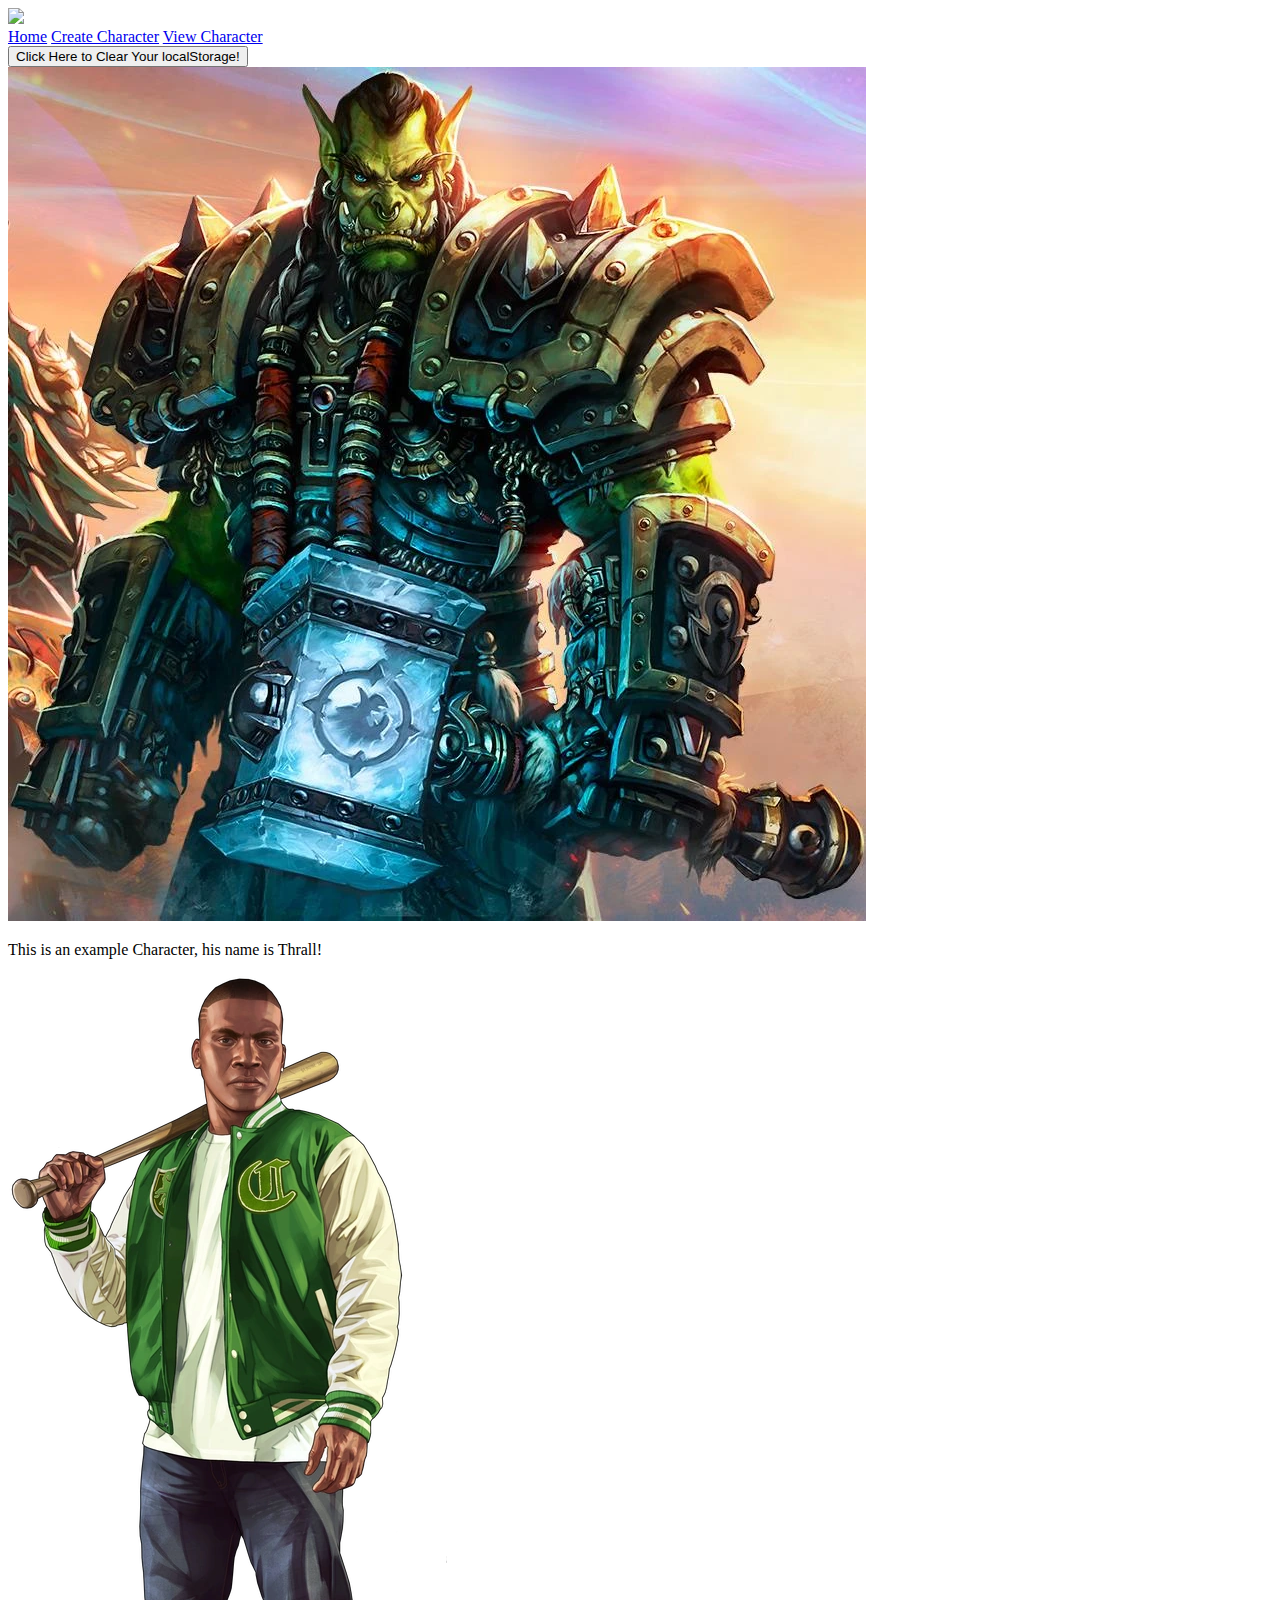
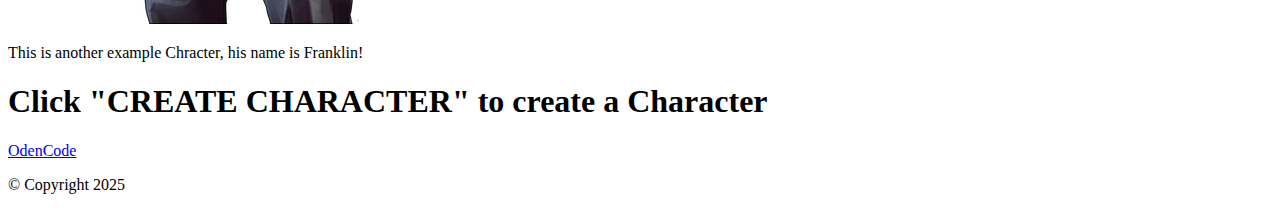
==== index.html @ 66523ed3 "trying Aagain" ====
<!DOCTYPE html>
<html lang="en">
<head>
    <meta charset="UTF-8">
    <meta name="viewport" content="width=device-width, initial-scale=1.0">
    <title>Welcome!</title>
    <link rel = "stylesheet" href = "style.css">
</head>
<body>
    <main>
        <div class = "navbar-container" id = "navbar-container">
            <img src = "resources/Logo.png">
            <nav class = "navbar" id = "navbar">
                <a href = "./index.html">Home</a>
                <a href = "./configure.html">Create Character</a>
                <a href = "./view.html">View Character</a>
            </nav>
            <button onclick="localStorage.clear()">Click Here to Clear Your localStorage!</button>
        </div>
        <div class = "example-card" id = "example-card">
            <div class = "example-container" id = "ex.1">
                <img src = "/Assets/img/Thrall.webp"/>
                <p>This is an example Character, his name is Thrall!</p>
            </div>
            </div>
            <div class = "example-card" id = "example-card">
                <div class = "example-container" id = "ex.2">
                    <img src = "/Assets/img/Frank.webp"/>
                    <p>This is another example Chracter, his name is Franklin!</p>
                </div>

        <h1 id = "weirdmsg">Click "CREATE CHARACTER" to create a Character</h1>
                
        <script src = "/Assets/js/home.js"></script>
    </main>
</body>
<footer class = "container" id = "footer-container">
    <a href = "https://github.com/IsaiahOden">OdenCode</a>
    <p>&copy; Copyright 2025</p>
</footer>
</html>
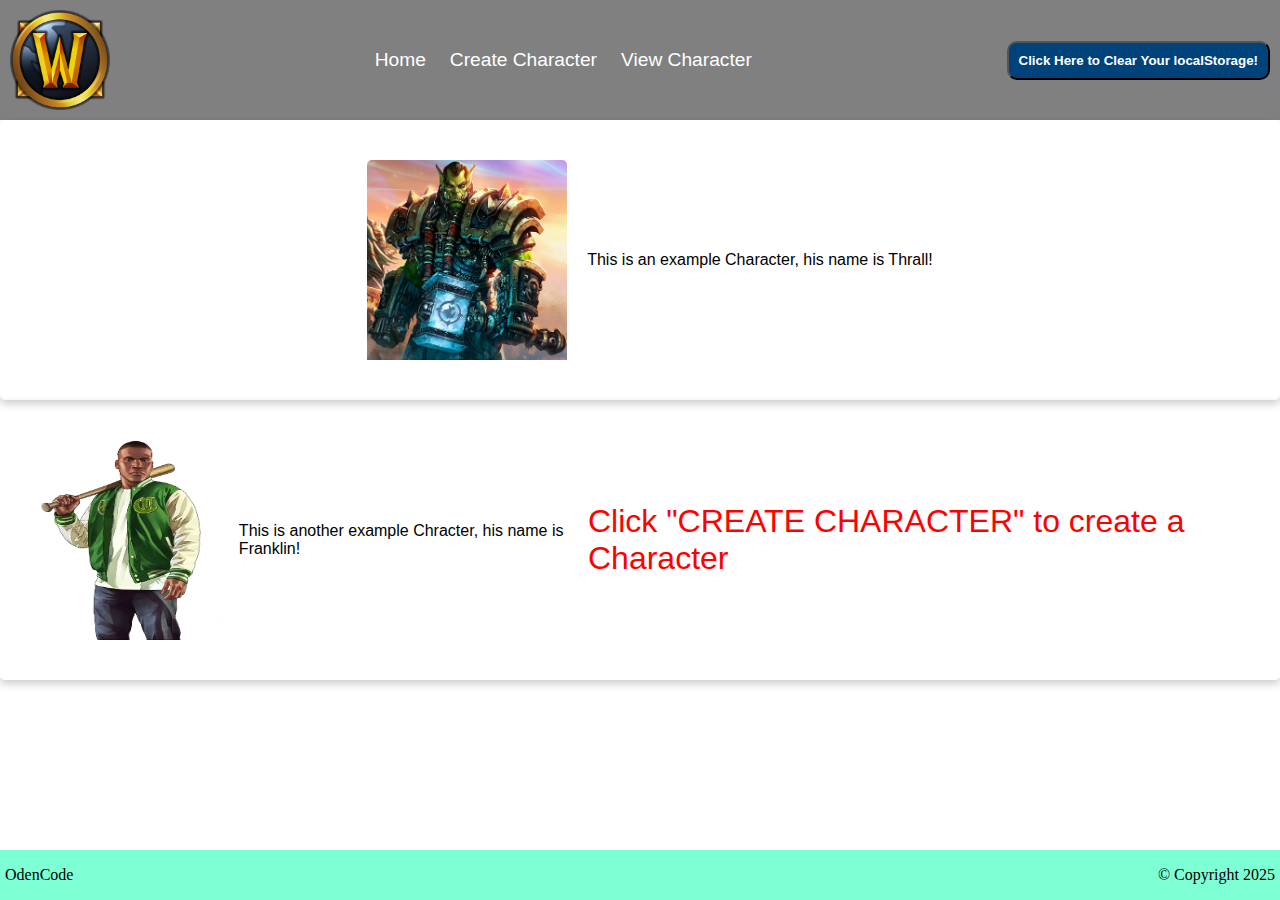
==== commit 06e87333: "triedAagain" ====
--- a/index.html
+++ b/index.html
@@ -4,12 +4,12 @@
     <meta charset="UTF-8">
     <meta name="viewport" content="width=device-width, initial-scale=1.0">
     <title>Welcome!</title>
-    <link rel = "stylesheet" href = "style.css">
+    <link rel = "stylesheet" href = "/Assets/css/style.css">
 </head>
 <body>
     <main>
         <div class = "navbar-container" id = "navbar-container">
-            <img src = "resources/Logo.png">
+            <img src = "/Assets/img/Logo.png">
             <nav class = "navbar" id = "navbar">
                 <a href = "./index.html">Home</a>
                 <a href = "./configure.html">Create Character</a>
--- a/Assets/css/style.css
+++ b/Assets/css/style.css
@@ -0,0 +1,160 @@
+.navbar-container {
+    display: flex;
+    justify-content: space-between;
+    align-items: center;
+    background-color: gray;
+}
+
+.navbar > a {
+    padding: 10px;
+    font-size: larger;
+    text-decoration: none;
+    color: white;
+    font-family: sans-serif;
+    
+}
+
+.navbar-container > img {
+    width: 100px;
+    height: 100px;
+    padding: 10px;
+}
+
+.navbar-container > button {
+    margin-right: 10px;
+    background-color: #00437A ;
+    color: white;
+    padding: 10px;
+    font-family: sans-serif;
+    font-weight: bold;
+    border-radius: 10px;
+}
+
+.example-card {
+    display: flex;
+    flex-direction: row;
+    justify-content: space-around;
+    align-items: center;
+    padding: 20px;
+    box-shadow: 0 4px 8px 0 rgba(0,0,0,0.2);
+    transition: 0.3s;
+    border-radius: 5px; /* 5px rounded corners */
+    width: auto;
+}
+
+.example-container {
+    display: flex;
+    align-items: center;
+    justify-content: space-evenly;
+}
+
+
+.example-container > img {
+    border-radius: 5px 5px 0 0;
+    width: 200px;
+    height: 200px;
+    margin: 20px;
+}
+
+.example-container > p {
+    font-family: sans-serif
+}
+
+
+body {
+    min-height: 100vh;
+    margin: 0;
+    display: flex;
+    flex-direction: column;
+}
+
+h1 {
+    font-family: Impact, Haettenschweiler, 'Arial Narrow Bold', sans-serif;
+}
+
+#weirdmsg {
+    color: red;
+    font-weight: lighter;
+    font-family: Impact, Haettenschweiler, 'Arial Narrow Bold', sans-serif;
+}
+
+h3 {
+    font-weight: lighter;
+    font-family: Impact, Haettenschweiler, 'Arial Narrow Bold', sans-serif;
+}
+
+main {
+    flex: 1;
+}
+
+main > p {
+    font-family: sans-serif;
+}
+
+footer{
+    background-color: aquamarine;
+    bottom: 0;
+    width: 100%;
+    min-height: 50px;
+    display: inline-flex;
+    align-items: center;
+    justify-content: space-between;
+}
+
+footer > a {
+    color: black;
+    display: inline;
+    /* justify-content: space-evenly; */
+    text-decoration: none;
+    /* align-items: center; */
+    margin: 5px;
+}
+
+footer > p {
+    display: inline;
+    /* justify-content: space-between; */
+    margin: 5px;
+}
+
+#char-image {
+    display: flex;
+    height: 250px;
+    width: 400px;
+    visibility: hidden;
+    justify-content: space-evenly;
+    padding: 10px;
+}
+
+#viewBTN {
+    display: flex;
+    margin-left: 40lh;
+    margin-top: 40px;
+    background-color: #00437A;
+    color: white;
+    padding: 25px;
+    box-shadow: 0 8px 16px 0 rgba(0,0,0,0.2), 0 6px 20px 0 rgba(0,0,0,0.19);
+    border-radius: 300px;
+    font-family: sans-serif;
+    
+}
+
+.card {
+    /* Add shadows to create the "card" effect */
+    box-shadow: 0 4px 8px 0 rgba(0,0,0,0.2);
+    transition: 0.3s;
+    width: 15%;
+    display: inline-flex;
+    margin-left: 70px;
+    margin-top: 50px;
+    justify-content: space-evenly;
+    align-items: center;
+    
+  }
+
+  .card:hover {
+    box-shadow: 0 8px 16px 0 rgba(0,0,0,0.2);
+  }
+
+  .card-container {
+    padding: 2px 16px;
+  }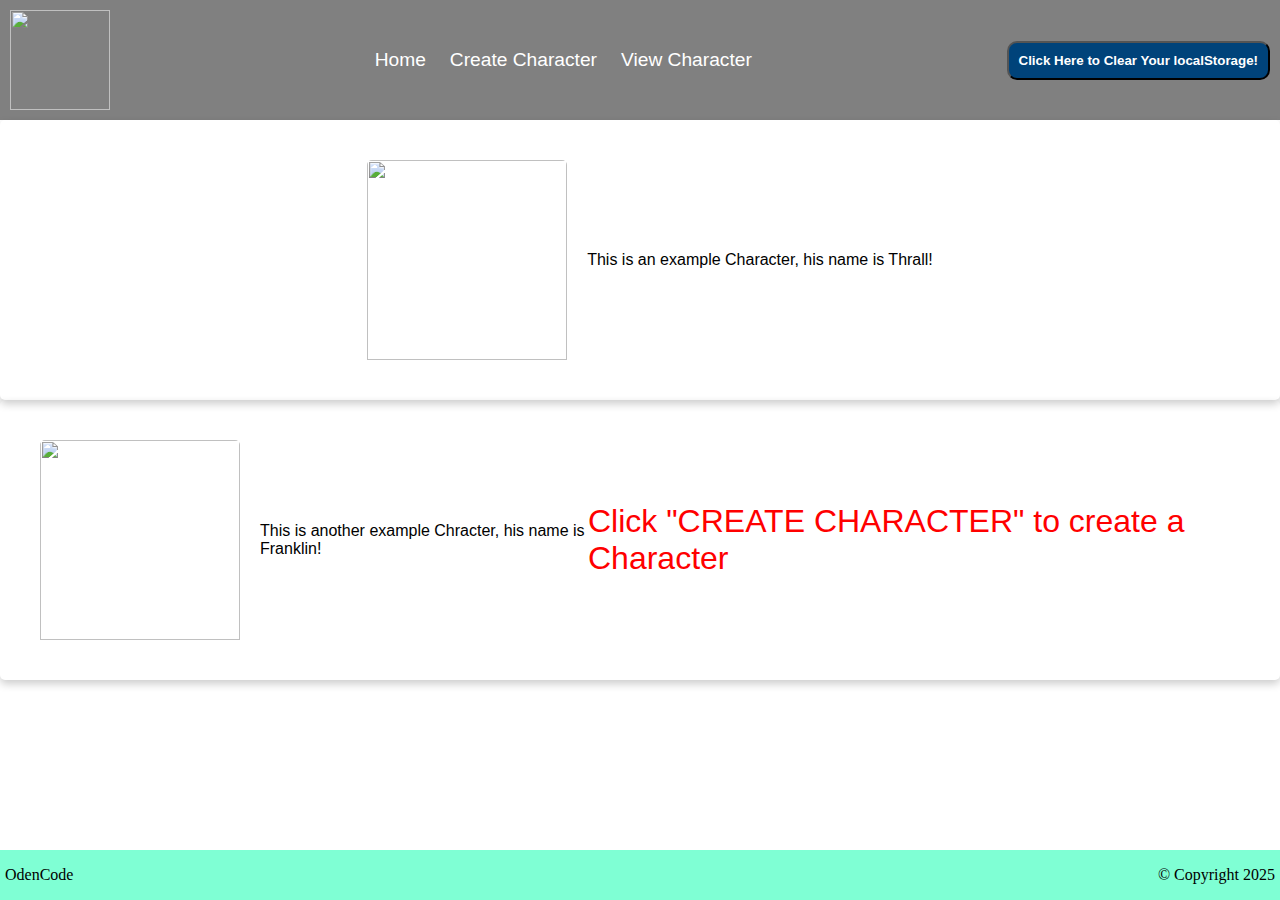
==== commit 1b3ef74c: "try this" ====
--- a/index.html
+++ b/index.html
@@ -9,7 +9,7 @@
 <body>
     <main>
         <div class = "navbar-container" id = "navbar-container">
-            <img src = "/Assets/img/Logo.png">
+            <img src = "assets/img/Logo.png">
             <nav class = "navbar" id = "navbar">
                 <a href = "./index.html">Home</a>
                 <a href = "./configure.html">Create Character</a>
@@ -19,19 +19,19 @@
         </div>
         <div class = "example-card" id = "example-card">
             <div class = "example-container" id = "ex.1">
-                <img src = "/Assets/img/Thrall.webp"/>
+                <img src = "assets/img/Thrall.webp"/>
                 <p>This is an example Character, his name is Thrall!</p>
             </div>
             </div>
             <div class = "example-card" id = "example-card">
                 <div class = "example-container" id = "ex.2">
-                    <img src = "/Assets/img/Frank.webp"/>
+                    <img src = "assets/img/Frank.webp"/>
                     <p>This is another example Chracter, his name is Franklin!</p>
                 </div>
 
         <h1 id = "weirdmsg">Click "CREATE CHARACTER" to create a Character</h1>
                 
-        <script src = "/Assets/js/home.js"></script>
+        <script src = "assets/js/home.js"></script>
     </main>
 </body>
 <footer class = "container" id = "footer-container">
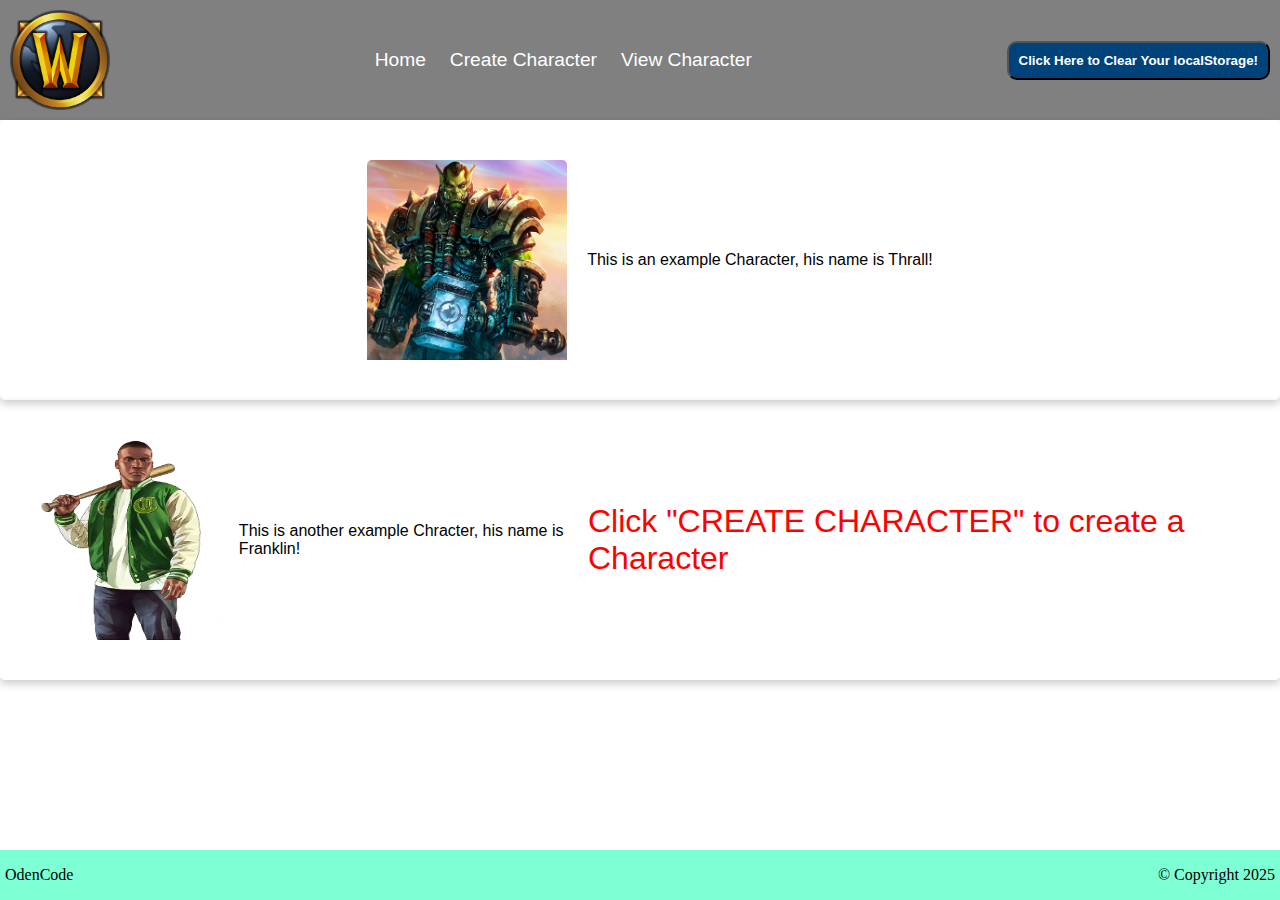
==== commit e08d3d47: "final Assets --> assets change" ====
--- a/index.html
+++ b/index.html
@@ -4,7 +4,7 @@
     <meta charset="UTF-8">
     <meta name="viewport" content="width=device-width, initial-scale=1.0">
     <title>Welcome!</title>
-    <link rel = "stylesheet" href = "/Assets/css/style.css">
+    <link rel = "stylesheet" href = "assets/css/style.css">
 </head>
 <body>
     <main>
--- a/assets/css/style.css
+++ b/assets/css/style.css
@@ -0,0 +1,160 @@
+.navbar-container {
+    display: flex;
+    justify-content: space-between;
+    align-items: center;
+    background-color: gray;
+}
+
+.navbar > a {
+    padding: 10px;
+    font-size: larger;
+    text-decoration: none;
+    color: white;
+    font-family: sans-serif;
+    
+}
+
+.navbar-container > img {
+    width: 100px;
+    height: 100px;
+    padding: 10px;
+}
+
+.navbar-container > button {
+    margin-right: 10px;
+    background-color: #00437A ;
+    color: white;
+    padding: 10px;
+    font-family: sans-serif;
+    font-weight: bold;
+    border-radius: 10px;
+}
+
+.example-card {
+    display: flex;
+    flex-direction: row;
+    justify-content: space-around;
+    align-items: center;
+    padding: 20px;
+    box-shadow: 0 4px 8px 0 rgba(0,0,0,0.2);
+    transition: 0.3s;
+    border-radius: 5px; /* 5px rounded corners */
+    width: auto;
+}
+
+.example-container {
+    display: flex;
+    align-items: center;
+    justify-content: space-evenly;
+}
+
+
+.example-container > img {
+    border-radius: 5px 5px 0 0;
+    width: 200px;
+    height: 200px;
+    margin: 20px;
+}
+
+.example-container > p {
+    font-family: sans-serif
+}
+
+
+body {
+    min-height: 100vh;
+    margin: 0;
+    display: flex;
+    flex-direction: column;
+}
+
+h1 {
+    font-family: Impact, Haettenschweiler, 'Arial Narrow Bold', sans-serif;
+}
+
+#weirdmsg {
+    color: red;
+    font-weight: lighter;
+    font-family: Impact, Haettenschweiler, 'Arial Narrow Bold', sans-serif;
+}
+
+h3 {
+    font-weight: lighter;
+    font-family: Impact, Haettenschweiler, 'Arial Narrow Bold', sans-serif;
+}
+
+main {
+    flex: 1;
+}
+
+main > p {
+    font-family: sans-serif;
+}
+
+footer{
+    background-color: aquamarine;
+    bottom: 0;
+    width: 100%;
+    min-height: 50px;
+    display: inline-flex;
+    align-items: center;
+    justify-content: space-between;
+}
+
+footer > a {
+    color: black;
+    display: inline;
+    /* justify-content: space-evenly; */
+    text-decoration: none;
+    /* align-items: center; */
+    margin: 5px;
+}
+
+footer > p {
+    display: inline;
+    /* justify-content: space-between; */
+    margin: 5px;
+}
+
+#char-image {
+    display: flex;
+    height: 250px;
+    width: 400px;
+    visibility: hidden;
+    justify-content: space-evenly;
+    padding: 10px;
+}
+
+#viewBTN {
+    display: flex;
+    margin-left: 40lh;
+    margin-top: 40px;
+    background-color: #00437A;
+    color: white;
+    padding: 25px;
+    box-shadow: 0 8px 16px 0 rgba(0,0,0,0.2), 0 6px 20px 0 rgba(0,0,0,0.19);
+    border-radius: 300px;
+    font-family: sans-serif;
+    
+}
+
+.card {
+    /* Add shadows to create the "card" effect */
+    box-shadow: 0 4px 8px 0 rgba(0,0,0,0.2);
+    transition: 0.3s;
+    width: 15%;
+    display: inline-flex;
+    margin-left: 70px;
+    margin-top: 50px;
+    justify-content: space-evenly;
+    align-items: center;
+    
+  }
+
+  .card:hover {
+    box-shadow: 0 8px 16px 0 rgba(0,0,0,0.2);
+  }
+
+  .card-container {
+    padding: 2px 16px;
+  }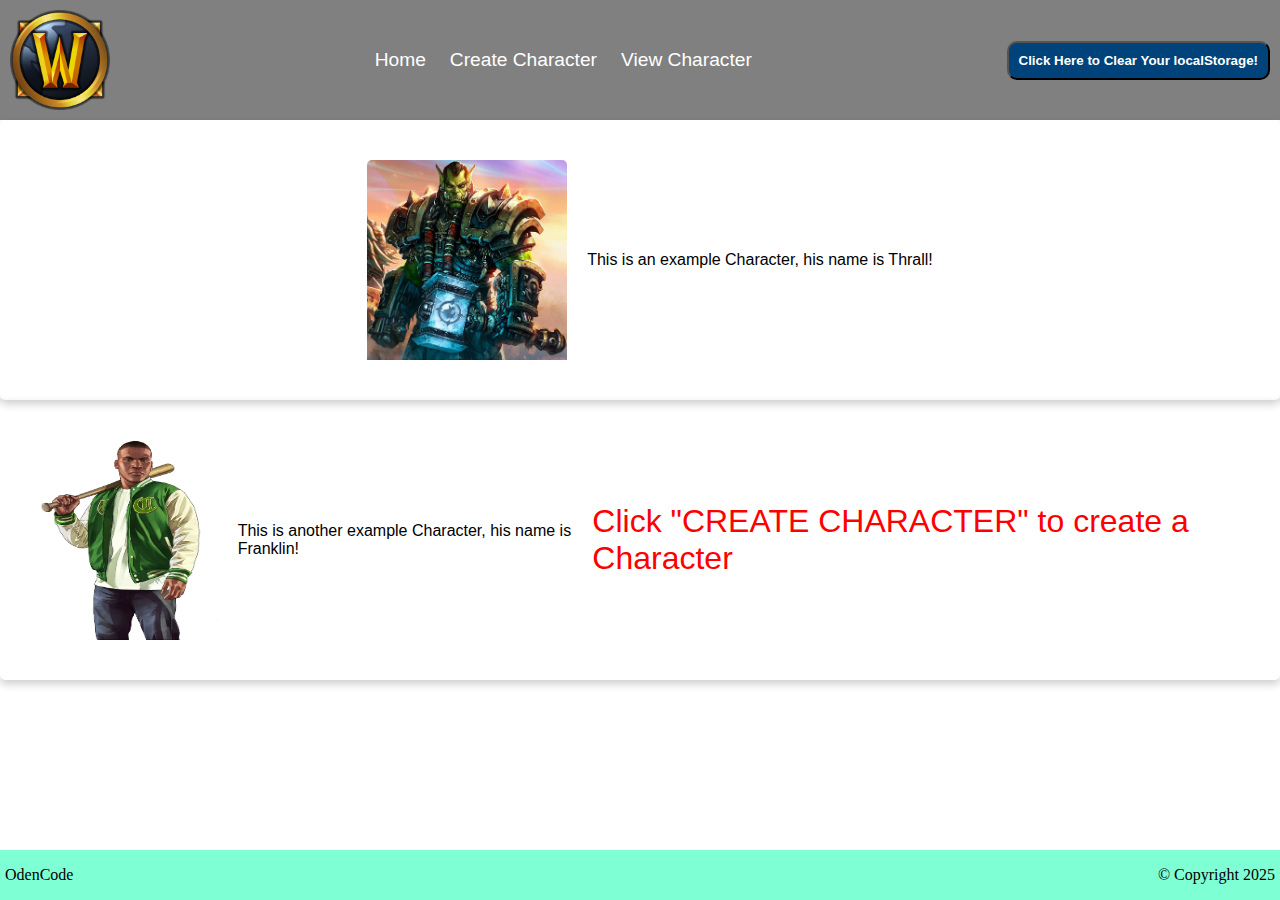
==== commit 32e2305f: "final push" ====
--- a/index.html
+++ b/index.html
@@ -26,7 +26,7 @@
             <div class = "example-card" id = "example-card">
                 <div class = "example-container" id = "ex.2">
                     <img src = "assets/img/Frank.webp"/>
-                    <p>This is another example Chracter, his name is Franklin!</p>
+                    <p>This is another example Character, his name is Franklin!</p>
                 </div>
 
         <h1 id = "weirdmsg">Click "CREATE CHARACTER" to create a Character</h1>
--- a/assets/css/style.css
+++ b/assets/css/style.css
@@ -157,4 +157,35 @@
 
   .card-container {
     padding: 2px 16px;
+  }
+
+  .form-container {
+    display: flex;
+    padding: 10px;
+    justify-content: space-between;
+    align-items: center;
+
+  }
+
+  .onlyForm > select {
+    display: flex;
+    margin: 10px;
+    padding: 5px 5px;
+    font-family: Arial, Helvetica, sans-serif;
+    font-size: large;
+    color: #EDE944;
+    background-color:#00437A;
+    border-radius: 50px;
+  }
+
+  .onlyForm > label {
+    font-family: sans-serif;
+  }
+
+  .onlyForm > input {
+    margin: 20px;
+    padding: 10px;
+    background-color: #00437A;
+    color: white;
+    border-radius: 50px;
   }